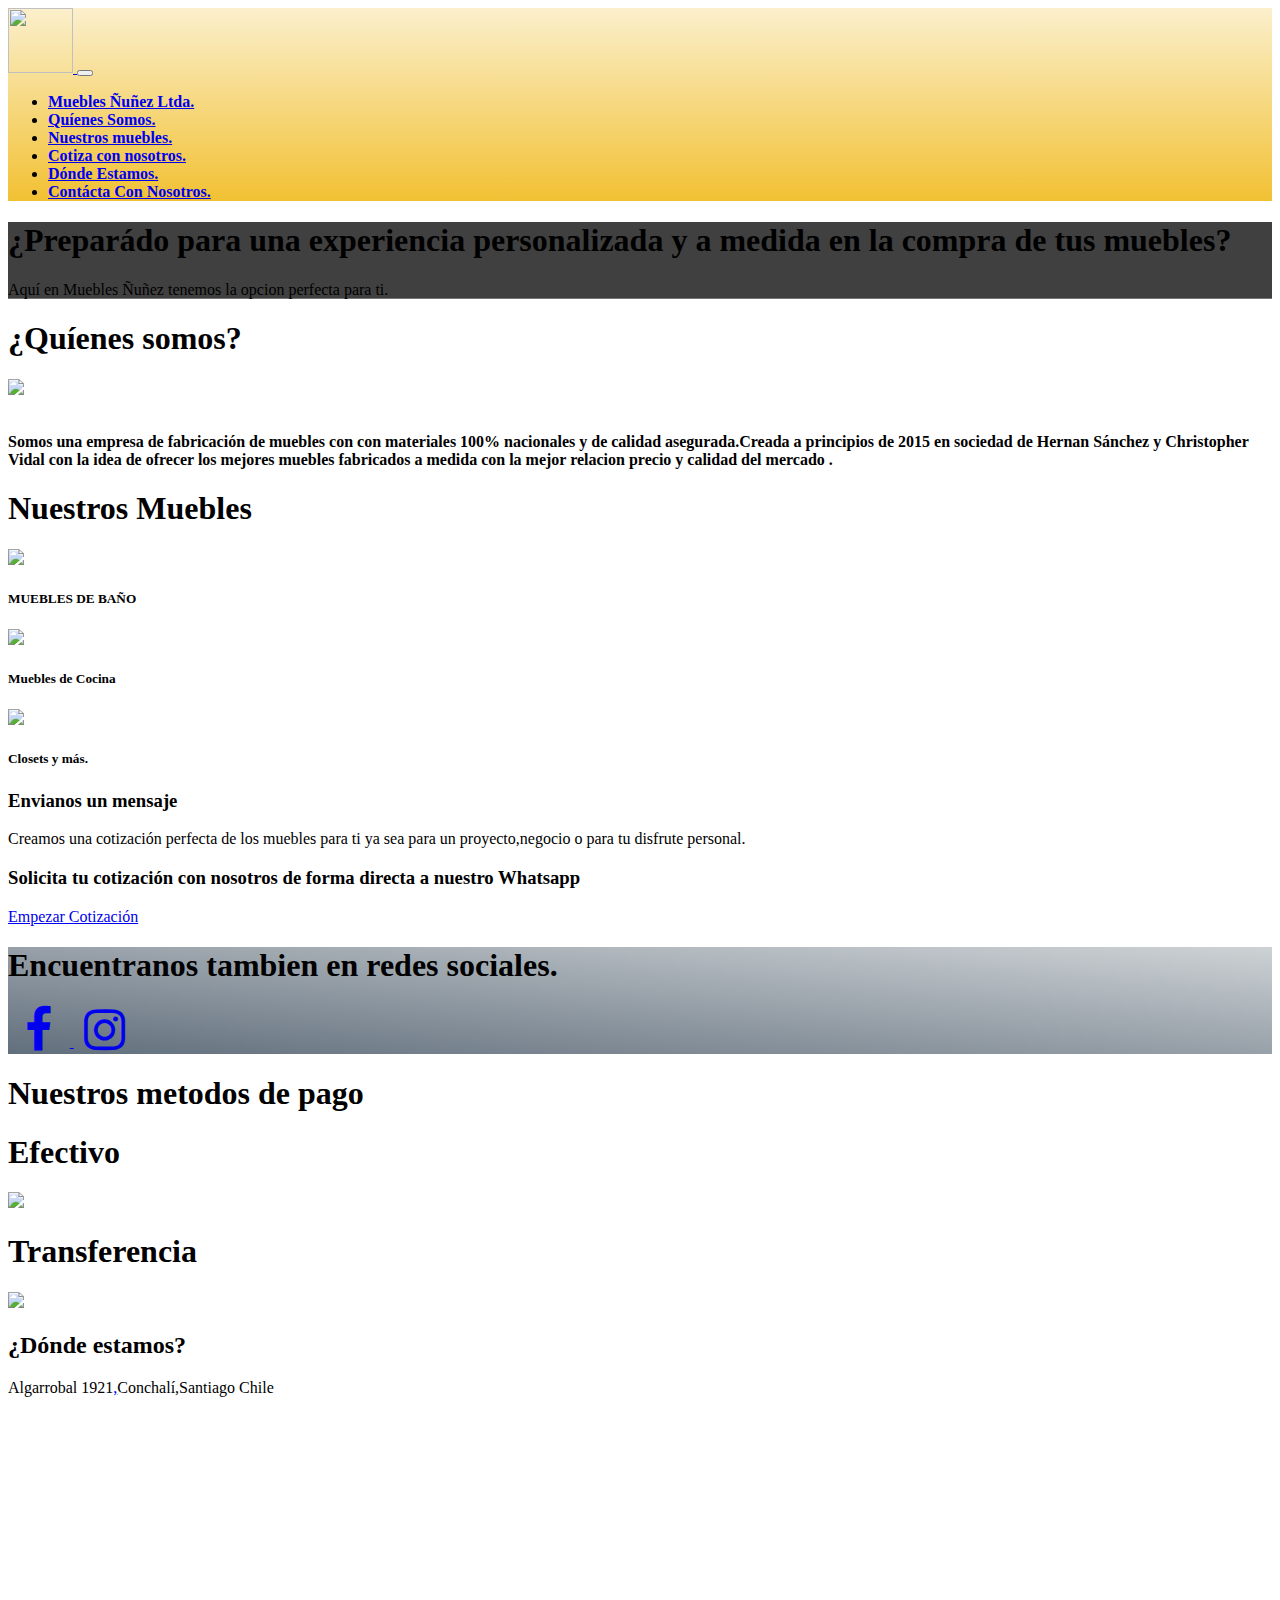
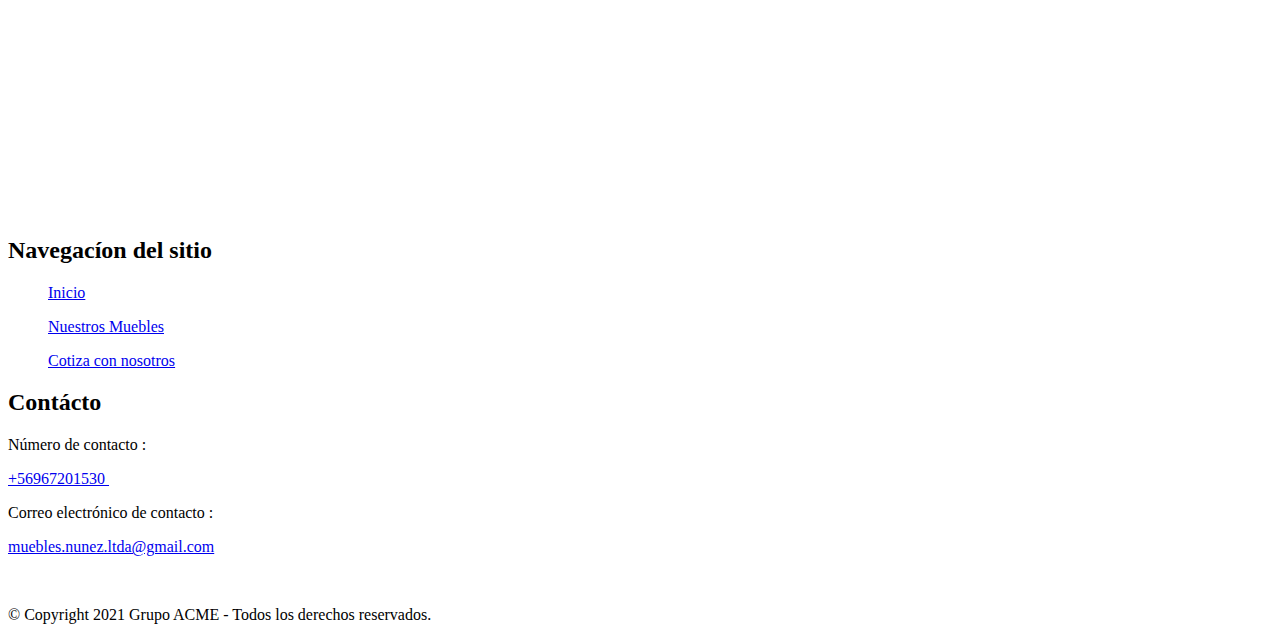
==== index.html @ 8b01aef1 "Add files via upload" ====
<!DOCTYPE html>
<html lang="es-cl">

<head>
  <meta charset="utf-8">
  <meta name="viewport" content="width=device-width, initial-scale=1">
  <link rel="stylesheet" href="https://cdnjs.cloudflare.com/ajax/libs/font-awesome/4.7.0/css/font-awesome.min.css" type="text/css">
  <link rel="stylesheet" href="theme.css" type="text/css">
  <link rel="icon" href="../../recursos pagina muebles/Logo muebles ñuñez/Logo.png">
  <title>Muebles Ñuñez Ltda.</title>
</head>

<body class="">
  <nav class="navbar navbar-expand-md navbar-light bg-secondary" style="	background-image: linear-gradient(to bottom, rgba(236,177,0,0.2), rgba(238,177,0,0.8));	background-position: top left;	background-size: 100%;	background-repeat: repeat;">
    <div class="container"> <a class="navbar-brand text-body" href="#" style=""><img class="img-fluid d-block rounded-circle" src="https://i.imgur.com/bI4sGtZ.png" width="65" height="65">
      </a> <button class="navbar-toggler navbar-toggler-right border-0" type="button" data-toggle="collapse" data-target="#navbar4">
        <span class="navbar-toggler-icon"></span>
      </button>
      <div class="collapse navbar-collapse" id="navbar4">
        <section class="inicio" id="inicio">
          <ul class="navbar-nav ml-auto">
            <li class="nav-item text-dark"> <a class="nav-link" href="#top"><b class="text-center w-100 h-100 text-capitalize"><strong>Muebles Ñuñez Ltda.</strong><br style="	text-shadow: 25px 25px 4px black, 0px 0px 4px black;"></b></a> </li>
            <li class="nav-item text-dark"> <a class="nav-link" href="#quienes"><b class="text-center w-100 h-100 text-capitalize"><strong>Quíenes Somos.</strong><br style="	text-shadow: 25px 25px 4px black, 0px 0px 4px black;"></b></a> </li>
            <li class="nav-item text-dark"> <a class="nav-link" href="#nuestros"><b class="text-center w-100 h-100 text-capitalize"><strong>Nuestros muebles.</strong><br style="	text-shadow: 25px 25px 4px black, 0px 0px 4px black;"></b></a> </li>
            <li class="nav-item text-dark"> <a class="nav-link" href="#cotiza"><b class="text-center w-100 h-100 text-capitalize"><strong>Cotiza con nosotros.</strong><br style="	text-shadow: 25px 25px 4px black, 0px 0px 4px black;"></b></a> </li>
            <li class="nav-item text-dark"> <a class="nav-link" href="#donde"><b class="text-center w-100 h-100 text-capitalize"><strong>Dónde Estamos.</strong><br style="	text-shadow: 25px 25px 4px black, 0px 0px 4px black;"></b></a> </li>
            <li class="nav-item text-dark"> <a class="nav-link" href="#contacto"><b class="text-center w-100 h-100 text-capitalize"><strong>Contácta Con Nosotros.</strong><br style="	text-shadow: 25px 25px 4px black, 0px 0px 4px black;"></b></a> </li>
          </ul>
        </section>
      </div>
    </div>
  </nav>
  <div class="py-5 text-center text-white h-100 align-items-center d-flex" style="	background-image: linear-gradient(to bottom, rgba(0, 0, 0, .75), rgba(0, 0, 0, .75)), url(&quot;https://i.imgur.com/u1MDh7X.png&quot;);	background-position: center center, center center;	background-size: cover, cover;	background-repeat: repeat, repeat;">
    <div class="container py-5">
      <div class="row">
        <div class="mx-auto col-lg-8 col-md-10">
          <h1 class="display-3 mb-4">¿Preparádo para una experiencia personalizada y a medida en la compra de tus muebles?</h1>
          <p class="lead mb-5">Aquí en Muebles Ñuñez tenemos la opcion perfecta para ti.</p>
        </div>
      </div>
    </div>
  </div>
  <div class="py-5 text-center">
    <section class="quienes" id="quienes">
      <div class="container">
        <div class="row">
          <div class="col-md-12">
            <h1 class="mb-3">¿Quíenes somos?<br></h1>
            <img class="img-fluid d-block rounded-circle mx-auto" src="https://i.imgur.com/bI4sGtZ.png" style="	background-image: url(https://i.imgur.com/bI4sGtZ.png);	background-position: top left;	background-size: 100%;	background-repeat: repeat;">
            <p><br><strong>Somos una empresa de fabricación de muebles con con materiales 100% nacionales y de calidad asegurada.Creada a principios de 2015 en sociedad de Hernan Sánchez y Christopher Vidal con la idea de ofrecer los mejores muebles fabricados a medida con la mejor relacion precio y calidad del mercado .</strong></p>
          </div>
        </div>
      </div>
    </section>
  </div>
  <div class="py-5 text-center">
    <section class="nuestros" id="nuestros">
      <div class="container">
        <div class="row">
          <div class="col-md-12">
            <h1 class="text-center" contenteditable="true">Nuestros Muebles</h1>
          </div>
        </div>
      </div>
    </section>
  </div>
  <div class="py-5" style="">
    <div class="container">
      <div class="row">
        <div class="col-md-12">
          <div class="carousel slide" data-ride="carousel" id="carousel">
            <div class="carousel-inner">
              <div class="carousel-item active"> <img class="d-block img-fluid mx-auto w-50" src="https://i.imgur.com/GfbfnUe.jpeg" style="">
                <div class="carousel-caption">
                  <h5 class="m-0">MUEBLES DE BAÑO</h5>
                </div>
              </div>
              <div class="carousel-item"> <img class="d-block img-fluid mx-auto w-75" src="https://i.imgur.com/jCzO9OO.jpeg">
                <div class="carousel-caption">
                  <h5 class="m-0">Muebles de Cocina</h5>
                </div>
              </div>
              <div class="carousel-item"> <img class="d-block img-fluid mx-auto w-50" src="https://i.imgur.com/gUefpCd.jpeg">
                <div class="carousel-caption">
                  <h5 class="m-0">Closets y más.</h5>
                </div>
              </div>
            </div> <a class="carousel-control-prev bg-primary" href="#carousel" role="button" data-slide="prev"> <span class="carousel-control-prev-icon"></span> <span class="sr-only"><strong>Previous</strong></span> </a> <a class="carousel-control-next bg-primary" href="#carousel" role="button" data-slide="next" style=""> <span class="carousel-control-next-icon"></span> <span class="sr-only"><strong>Next</strong></span> </a>
          </div>
        </div>
      </div>
    </div>
  </div>
  <div class="py-5 bg-light">
    <section class="cotiza" id="cotiza">
      <div class="container">
        <div class="row">
          <div class="p-5 col-md-7 d-flex flex-column justify-content-center">
            <h3 class="display-4 mb-3">Envianos un mensaje&nbsp;</h3>
            <p class="mb-4 lead">Creamos una cotización perfecta de los muebles para ti ya sea para un proyecto,negocio o para tu disfrute personal.</p>
          </div>
          <div class="p-5 col-md-5" style="">
            <h3 class="mb-3">Solicita tu cotización con nosotros de forma directa a nuestro Whatsapp</h3>
            <div class="row">
              <div class="col-md-12">
                <div class="row">
                  <div class="col-md-12"><a class="btn btn-primary btn-lg btn-block" href="https://api.whatsapp.com/send?phone=56967201530&amp;text=Hola%20me%20gustaría%20cotizar%20muebles%20con%20ustedes." target="_blank">Empezar Cotización</a></div>
                </div>
              </div>
            </div>
          </div>
        </div>
      </div>
    </section>
  </div>
  <div class="py-5 bg-primary" style="background-image: linear-gradient(to left bottom, rgba(189, 195, 199, .75), rgba(44, 62, 80, .75));	background-size: 100%;">
    <div class="container">
      <div class="row">
        <div class="my-3 col-lg-8">
          <h1 class="text-center text-lg-left text-white">Encuentranos tambien en redes sociales.</h1>
        </div>
        <div class="text-center align-self-center col-lg-4"> <a href="https://www.facebook.com/Muebles-Nu%C3%B1ez-1463459157297938" target="_blank"><i class="fa fa-fw fa-facebook text-white mx-3 fa-3x" style=""></i>
          </a>
          <a href="https://www.instagram.com/muebles.nunez.ltda/?hl=es-la" target="_blank"><i class="fa fa-fw fa-instagram fa-3x text-white mx-3"></i>
          </a> </div>
      </div>
    </div>
  </div>
  <div class="py-5 text-center" style="">
    <div class="container">
      <div class="row" style="">
        <div class="mx-auto col-md-7">
          <h1 class="display-4">Nuestros metodos de pago</h1>
          <div class="row text-muted">
            <div class="col-md-6 col-4 p-2 mb-2">
              <h1 class="">Efectivo</h1><img class="img-fluid d-block rounded-circle mx-auto w-75" src="https://i.imgur.com/NJwJwWx.jpeg" style="	background-image: url(&quot;https://i.imgur.com/NJwJwWx.jpeg&quot;);	background-position: top left;	background-size: 100%;	background-repeat: repeat;">
            </div>
            <div class="col-4 p-2 mb-2 col-md-6">
              <h1 class="">Transferencia&nbsp;</h1><img class="img-fluid d-block w-50 mx-auto rounded" src="https://i.imgur.com/yMfjTem.png" style="	background-image: url(&quot;https://imgur.com/a/8RLU7p3&quot;);	background-position: top left;	background-size: 50%;	background-repeat: repeat;">
            </div>
          </div>
        </div>
      </div>
    </div>
  </div>
  <div class="bg-secondary" style="">
    <div class="container">
      <div class="row">
        <div class="p-4 col-md-4">
          <section class="donde" id="donde">
            <h2 class="mb-4"><strong>¿Dónde estamos?</strong></h2>
            <p style="">Algarrobal 1921<a href="#" class="text-dark">,</a>Conchalí,Santiago Chile</p><iframe width="100%" height="400" src="https://www.google.com/maps/embed?pb=!1m18!1m12!1m3!1d3331.836473867277!2d-70.6894139842666!3d-33.37533500104841!2m3!1f0!2f0!3f0!3m2!1i1024!2i768!4f13.1!3m3!1m2!1s0x9662c6e609a606b3%3A0xc55683b84ee0eccb!2sAlgarrobal%201921%2C%20Conchal%C3%AD%2C%20Regi%C3%B3n%20Metropolitana!5e0!3m2!1ses!2scl!4v1639787530174!5m2!1ses!2scl" allowfullscreen="" loading="lazy" style="border:0;"></iframe>
          </section>
        </div>
        <div class="p-4 col-md-4">
          <h2 class="mb-4"><strong>Navegacíon del sitio</strong></h2>
          <ul class="text-dark"><a href="#inicio">Inicio<br></a></ul>
          <ul class="text-dark"><a href="#nuestros">Nuestros Muebles<br></a></ul>
          <ul class="text-dark"><a href="#cotiza">Cotiza con nosotros<br></a></ul>
        </div>
        <div class="p-4 col-md-4">
          <section class="contacto" id="contacto">
            <h2 class="mb-4"><strong>Contácto</strong></h2>
            <p>Número de contacto :</p>
            <p class="text-dark"><a href="tel:+56967201530" target="_blank">+56967201530&nbsp;</a></p>
            <p>Correo electrónico de contacto :</p>
            <p><a href="https://mail.google.com/mail/u/0/?pli=1#inbox" target="_blank">muebles.nunez.ltda@gmail.com</a>
            </p>
            <p style=""><br></p>
          </section>
        </div>
      </div>
      <div class="row">
        <div class="col-md-12 mt-3">
          <p class="text-center">© Copyright 2021 Grupo ACME - Todos los derechos reservados. </p>
        </div>
      </div>
    </div>
  </div>
  <script src="https://code.jquery.com/jquery-3.3.1.slim.min.js" integrity="sha384-q8i/X+965DzO0rT7abK41JStQIAqVgRVzpbzo5smXKp4YfRvH+8abtTE1Pi6jizo" crossorigin="anonymous"></script>
  <script src="https://cdnjs.cloudflare.com/ajax/libs/popper.js/1.14.3/umd/popper.min.js" integrity="sha384-ZMP7rVo3mIykV+2+9J3UJ46jBk0WLaUAdn689aCwoqbBJiSnjAK/l8WvCWPIPm49" crossorigin="anonymous"></script>
  <script src="https://stackpath.bootstrapcdn.com/bootstrap/4.3.1/js/bootstrap.min.js" integrity="sha384-JjSmVgyd0p3pXB1rRibZUAYoIIy6OrQ6VrjIEaFf/nJGzIxFDsf4x0xIM+B07jRM" crossorigin="anonymous"></script>
</body>

</html>
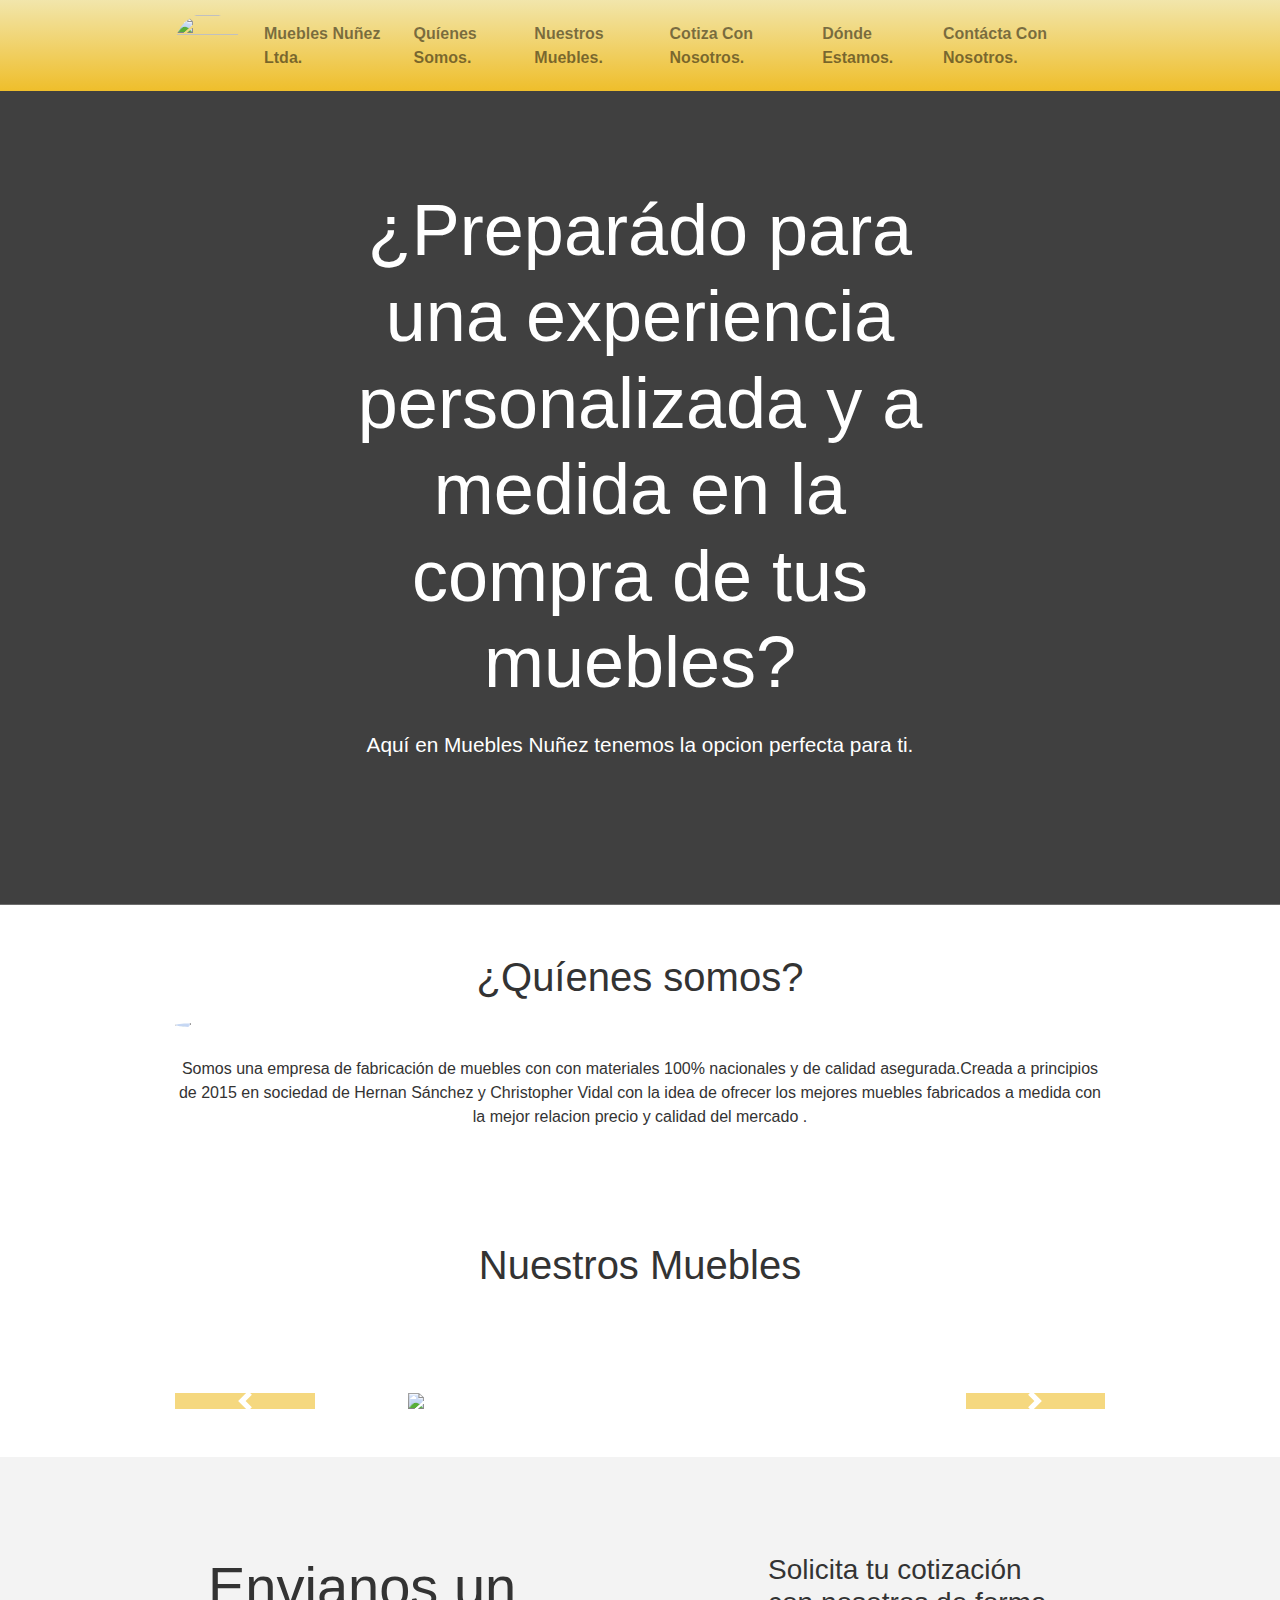
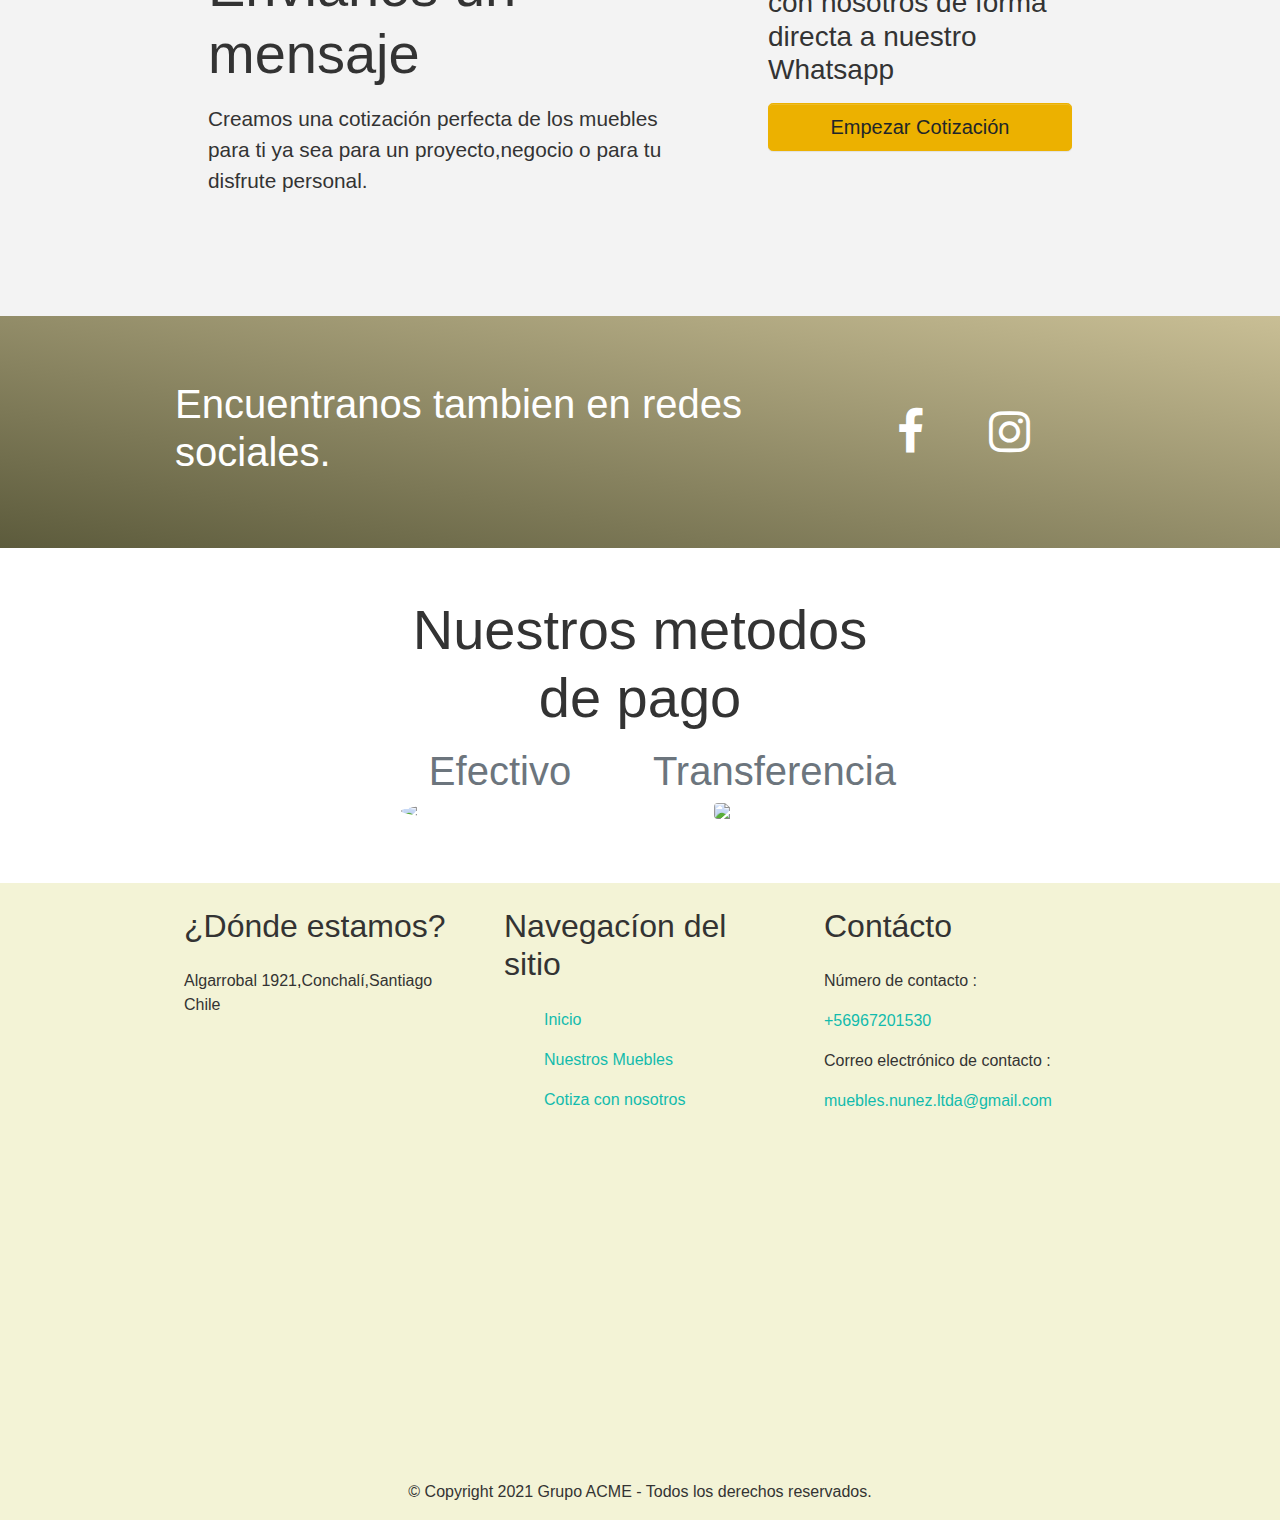
==== commit 475e48ac: "Update index.html" ====
--- a/index.html
+++ b/index.html
@@ -1,5 +1,5 @@
 <!DOCTYPE html>
-<html lang="es-cl">
+<html lang="es-ES">
 
 <head>
   <meta charset="utf-8">
@@ -7,7 +7,7 @@
   <link rel="stylesheet" href="https://cdnjs.cloudflare.com/ajax/libs/font-awesome/4.7.0/css/font-awesome.min.css" type="text/css">
   <link rel="stylesheet" href="theme.css" type="text/css">
   <link rel="icon" href="../../recursos pagina muebles/Logo muebles ñuñez/Logo.png">
-  <title>Muebles Ñuñez Ltda.</title>
+  <title>Muebles Nuñez Ltda.</title>
 </head>
 
 <body class="">
@@ -19,7 +19,7 @@
       <div class="collapse navbar-collapse" id="navbar4">
         <section class="inicio" id="inicio">
           <ul class="navbar-nav ml-auto">
-            <li class="nav-item text-dark"> <a class="nav-link" href="#top"><b class="text-center w-100 h-100 text-capitalize"><strong>Muebles Ñuñez Ltda.</strong><br style="	text-shadow: 25px 25px 4px black, 0px 0px 4px black;"></b></a> </li>
+            <li class="nav-item text-dark"> <a class="nav-link" href="#top"><b class="text-center w-100 h-100 text-capitalize"><strong>Muebles Nuñez Ltda.</strong><br style="	text-shadow: 25px 25px 4px black, 0px 0px 4px black;"></b></a> </li>
             <li class="nav-item text-dark"> <a class="nav-link" href="#quienes"><b class="text-center w-100 h-100 text-capitalize"><strong>Quíenes Somos.</strong><br style="	text-shadow: 25px 25px 4px black, 0px 0px 4px black;"></b></a> </li>
             <li class="nav-item text-dark"> <a class="nav-link" href="#nuestros"><b class="text-center w-100 h-100 text-capitalize"><strong>Nuestros muebles.</strong><br style="	text-shadow: 25px 25px 4px black, 0px 0px 4px black;"></b></a> </li>
             <li class="nav-item text-dark"> <a class="nav-link" href="#cotiza"><b class="text-center w-100 h-100 text-capitalize"><strong>Cotiza con nosotros.</strong><br style="	text-shadow: 25px 25px 4px black, 0px 0px 4px black;"></b></a> </li>
@@ -35,7 +35,7 @@
       <div class="row">
         <div class="mx-auto col-lg-8 col-md-10">
           <h1 class="display-3 mb-4">¿Preparádo para una experiencia personalizada y a medida en la compra de tus muebles?</h1>
-          <p class="lead mb-5">Aquí en Muebles Ñuñez tenemos la opcion perfecta para ti.</p>
+          <p class="lead mb-5">Aquí en Muebles Nuñez tenemos la opcion perfecta para ti.</p>
         </div>
       </div>
     </div>
@@ -182,4 +182,4 @@
   <script src="https://stackpath.bootstrapcdn.com/bootstrap/4.3.1/js/bootstrap.min.js" integrity="sha384-JjSmVgyd0p3pXB1rRibZUAYoIIy6OrQ6VrjIEaFf/nJGzIxFDsf4x0xIM+B07jRM" crossorigin="anonymous"></script>
 </body>
 
-</html>+</html>
